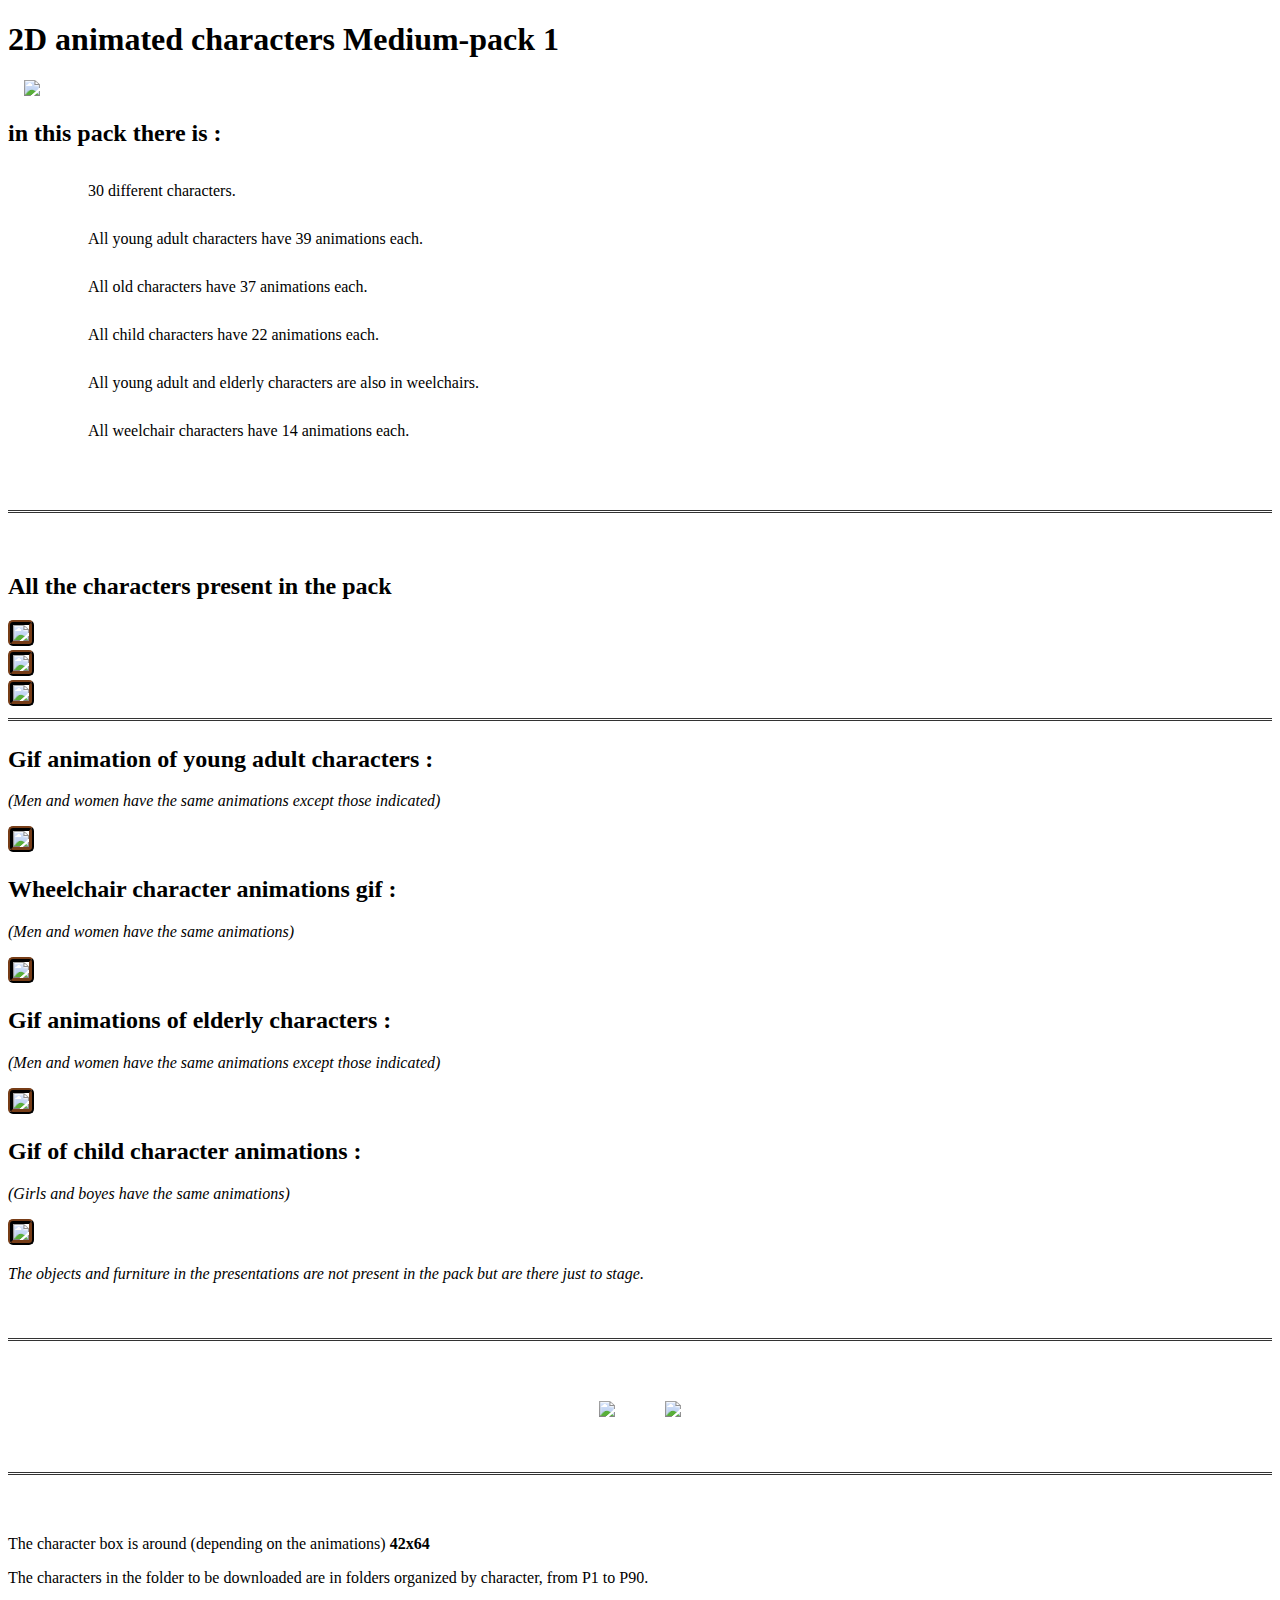
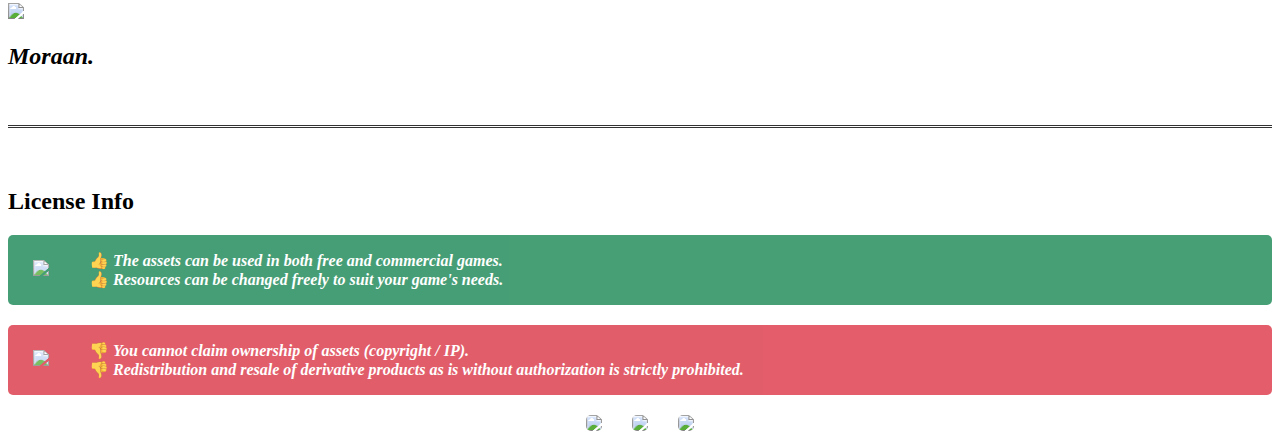
==== medium-pack_1.html @ 7de0af22 "💄 ✨ medim pack 1 structure/style + home link" ====
<!DOCTYPE html>
<html lang="en">
	<head>
		<meta charset="UTF-8" />
		<meta http-equiv="X-UA-Compatible" content="IE=edge" />
		<meta name="viewport" content="width=device-width, initial-scale=1.0" />
		<link rel="stylesheet" href="style.css" />
		<title>Medium pack</title>
	</head>
	<body id="wrapper">
		<!-- 
┌─────────────────────────────────────────────────────────────────────────────┐
│     MARKUP START                                                            │
└─────────────────────────────────────────────────────────────────────────────┘
-->
		<!-- BANNER -->
		<div class="custom-banner">
			<h1 class="text-center">2D animated characters Medium-pack 1</h1>
			<div class="custom-banner__image text-center">
				&nbsp;&nbsp;&nbsp;
				<img
					src="https://raw.githubusercontent.com/TimotheGonin/Moraan_itch_io/feature/homepage/assets/gif_coucou.gif"
				/><br />
			</div>
		</div>
		<!-- LIST -->
		<div class="custom-list">
			<h2><strong>in this pack there is : </strong></h2>
			<ul class="custom-list__items">
				<li>30 different characters.</li>
				<li>All young adult characters have 39 animations each.</li>
				<li>All old characters have 37 animations each.</li>
				<li>All child characters have 22 animations each.</li>
				<li>All young adult and elderly characters are also in weelchairs.</li>
				<li>All weelchair characters have 14 animations each.</li>
			</ul>
		</div>

		<!-- chest icon -->
		<div class="custom-hr__container">
			<hr class="custom-hr custom-hr--chest" />
		</div>

		<!-- MAIN PREVIEW -->
		<div class="custom-main-preview">
			<h2 class="text-center">All the characters present in the pack</h2>
			<div class="custom-main-preview__item--medium">
				<img
					src="https://raw.githubusercontent.com/TimotheGonin/Moraan_itch_io/feature/homepage/assets/medium_pack_1_young.gif"
				/>
			</div>
			<div class="custom-main-preview__item--medium">
				<img
					src="https://raw.githubusercontent.com/TimotheGonin/Moraan_itch_io/feature/homepage/assets/medium_pack_1_old.gif"
				/>
			</div>
			<div class="custom-main-preview__item--medium">
				<img
					src="https://raw.githubusercontent.com/TimotheGonin/Moraan_itch_io/feature/homepage/assets/medium_pack_1_children.gif"
				/>
			</div>
		</div>

		<hr />

		<!-- ANIMATIONS DETAILS -->
		<div class="custom-animations-details">
			<!-- 1 -->
			<div class="custom-animations-details__item">
				<h2 class="text-center">Gif animation of young adult characters :</h2>
				<p class="text-center">
					(Men and women have the same animations except those indicated)
				</p>
				<div class="custom-animation-details__image">
					<img
						src="https://raw.githubusercontent.com/TimotheGonin/Moraan_itch_io/feature/homepage/assets/1.gif"
					/>
				</div>
			</div>

			<!-- 2 -->
			<div class="custom-animations-details__item">
				<h2 class="text-center">Wheelchair character animations gif :</h2>
				<p class="text-center">(Men and women have the same animations)</p>
				<div class="custom-animation-details__image">
					<img
						src="https://raw.githubusercontent.com/TimotheGonin/Moraan_itch_io/feature/homepage/assets/2.gif"
					/>
				</div>
			</div>

			<!-- 3 -->
			<div class="custom-animations-details__item">
				<h2 class="text-center">Gif animations of elderly characters :</h2>
				<p class="text-center">
					(Men and women have the same animations except those indicated)
				</p>
				<div class="custom-animation-details__image">
					<img
						src="https://raw.githubusercontent.com/TimotheGonin/Moraan_itch_io/feature/homepage/assets/3.gif"
					/>
				</div>
			</div>

			<!-- 4 -->
			<div class="custom-animations-details__item">
				<h2 class="text-center">Gif of child character animations :</h2>
				<p class="text-center">(Girls and boyes have the same animations)</p>
				<div class="custom-animation-details__image">
					<img
						src="https://raw.githubusercontent.com/TimotheGonin/Moraan_itch_io/feature/homepage/assets/4.gif"
					/>
				</div>
			</div>

			<p class="custom-animations-details__info">
				The objects and furniture in the presentations are not present in the
				pack but are there just to stage.<br />
			</p>
		</div>

		<!-- hearth icon -->
		<div class="custom-hr__container">
			<hr class="custom-hr custom-hr--heath" />
		</div>

		<div class="custom-animations--tall">
			<img
				src="https://raw.githubusercontent.com/TimotheGonin/Moraan_itch_io/feature/homepage/assets/gif_guitare.gif"
			/>
			<img
				src="https://raw.githubusercontent.com/TimotheGonin/Moraan_itch_io/feature/homepage/assets/gif_danse.gif"
			/>
		</div>

		<!-- cauldron icon -->
		<div class="custom-hr__container">
			<hr class="custom-hr custom-hr--cauldron" />
		</div>

		<div class="custom-pack-details__info">
			<p>
				The character box is around (depending on the animations)
				<strong>42x64</strong>
			</p>
			<p>
				The characters in the folder to be downloaded are in folders organized
				by character, from P1 to P90.<br />
			</p>
		</div>

		<div class="custom-pack-conclusion">
			<div>
				<img
					src="https://raw.githubusercontent.com/TimotheGonin/Moraan_itch_io/feature/homepage/assets/gif_lire.gif"
				/>
			</div>
			<h2 class="text-center">
				<em><strong>Moraan. </strong></em>
			</h2>
		</div>

		<!-- parchment icon -->
		<div class="custom-hr__container">
			<hr class="custom-hr custom-hr--parchment" />
		</div>

		<div class="custom-licence-info">
			<h2 class="text-center">
				<strong>License Info</strong>
			</h2>

			<!-- 1 -->
			<div class="custom-licence-info__rules custom-licence-info__rules--green">
				<div class="custom-licence-info__icon">
					<img
						src="https://raw.githubusercontent.com/TimotheGonin/Moraan_itch_io/feature/homepage/assets/icons/autorisation_yes.png"
					/>
				</div>
				<ul>
					<li>
						<span>👍</span>
						<em>The assets can be used in both free and commercial games.</em>
					</li>
					<li>
						<span>👍</span>
						<em>Resources can be changed freely to suit your game's needs.</em>
					</li>
				</ul>
			</div>

			<!-- 2 -->
			<div class="custom-licence-info__rules custom-licence-info__rules--red">
				<div class="custom-licence-info__icon">
					<img
						src="https://raw.githubusercontent.com/TimotheGonin/Moraan_itch_io/feature/homepage/assets/icons/autorisation_no.png"
					/>
				</div>
				<ul>
					<li>
						<span>👎</span>
						<em>You cannot claim ownership of assets (copyright / IP).</em>
					</li>
					<li>
						<span>👎</span>
						<em>
							Redistribution and resale of derivative products as is without
							authorization is strictly prohibited.</em
						>
					</li>
				</ul>
			</div>
		</div>
		<div class="custom-pack-cards">
			<div class="custom-pack-cards__card">
				<img
					src="https://raw.githubusercontent.com/TimotheGonin/Moraan_itch_io/feature/homepage/assets/banniere_lien2.png"
				/>
			</div>
			<div class="custom-pack-cards__card">
				<img
					src="https://raw.githubusercontent.com/TimotheGonin/Moraan_itch_io/feature/homepage/assets/banniere_lien3.png"
				/>
			</div>
			<div class="custom-pack-cards__card">
				<a href="index.html">
					<img
						src="https://raw.githubusercontent.com/TimotheGonin/Moraan_itch_io/feature/homepage/assets/banniere_lienMega.png"
					/>
				</a>
			</div>
		</div>
		<!-- 
┌─────────────────────────────────────────────────────────────────────────────┐
│     MARKUP END                                                              │
└─────────────────────────────────────────────────────────────────────────────┘
-->
	</body>
</html>
---- style.css ----
#wrapper,
#wrapper .custom-pack-cards__card a {
	cursor: url(https://raw.githubusercontent.com/TimotheGonin/Moraan_itch_io/feature/homepage/assets/cursors/curseur_1.png),
		auto;
}

.custom-list__items li {
	margin: 0;
	padding: 15px 0 15px 40px;
	list-style: none;
	background-image: url("https://raw.githubusercontent.com/TimotheGonin/Moraan_itch_io/feature/homepage/assets/icons/shield-icon.png");
	background-repeat: no-repeat;
	background-position: left center;
	background-size: 30px;
}

.custom-animations-details__item p {
	font-style: italic;
}

.custom-animations-details__info {
	font-style: italic;
}

.custom-animation-details__image img,
.custom-main-preview__item--medium img {
	border-radius: 5px;
	border: 5px ridge #231207;
}

.custom-animations--tall {
	display: flex;
	justify-content: center;
	gap: 50px;
	margin: 50px 0 55px;
}

.custom-licence-info__rules {
	margin: 20px 0;
	display: flex;
	align-items: center;
	color: white;
	font-weight: bold;
	border-radius: 5px;
	padding: 0 25px;
}

.custom-licence-info__rules.custom-licence-info__rules--green {
	background: #198754;
	opacity: 0.8;
}
.custom-licence-info__rules.custom-licence-info__rules--red {
	background: #dc3545;
	opacity: 0.8;
}

.custom-licence-info__rules li {
	list-style-type: none;
}

.custom-pack-cards {
	display: flex;
	justify-content: center;
	align-items: center;
	gap: 30px;
}

.custom-pack-cards__card {
	position: relative;
	z-index: 0;
}

.custom-pack-cards__card img {
	width: 286px;
	height: 300;
	border-radius: 5px;
	position: relative;
	z-index: 2;
}

.custom-pack-cards__card img:hover {
	animation: shake-horizontal 0.4s ease-in-out infinite;
	opacity: 0.5;
	z-index: 1;
}

@keyframes shake-horizontal {
	0% {
		transform: translateX(0);
	}
	25% {
		transform: translateX(-2.5px);
	}
	50% {
		transform: translateX(2.5px);
	}
	75% {
		transform: translateX(-2.5px);
	}
	100% {
		transform: translateX(0);
	}
}

.custom-hr__container {
	margin: 55px 0;
}

hr {
	border: none;
	border-top: 3px double #333;
	color: #333;
	overflow: visible;
	text-align: center;
	height: 5px;
}

hr:after {
	background: #fff;
	border-radius: 50%;
	/* content: "§"; */
	padding: 0 4px;
	position: relative;
	/* top: -13px; */
}

.custom-hr.custom-hr--chest:after {
	content: url("https://raw.githubusercontent.com/TimotheGonin/Moraan_itch_io/feature/homepage/assets/icons/chest-icon.png");
	top: calc(-46px / 2);
}
.custom-hr.custom-hr--heath:after {
	content: url("https://raw.githubusercontent.com/TimotheGonin/Moraan_itch_io/feature/homepage/assets/icons/hearth-icon.png");
	top: calc(-46px / 2);
}
.custom-hr.custom-hr--cauldron:after {
	content: url("https://raw.githubusercontent.com/TimotheGonin/Moraan_itch_io/feature/homepage/assets/icons/cauldron-icon.png");
	top: calc(-56px / 2);
}
.custom-hr.custom-hr--parchment:after {
	content: url("https://raw.githubusercontent.com/TimotheGonin/Moraan_itch_io/feature/homepage/assets/icons/parchment-icon.png");
	top: calc(-46px / 2);
}
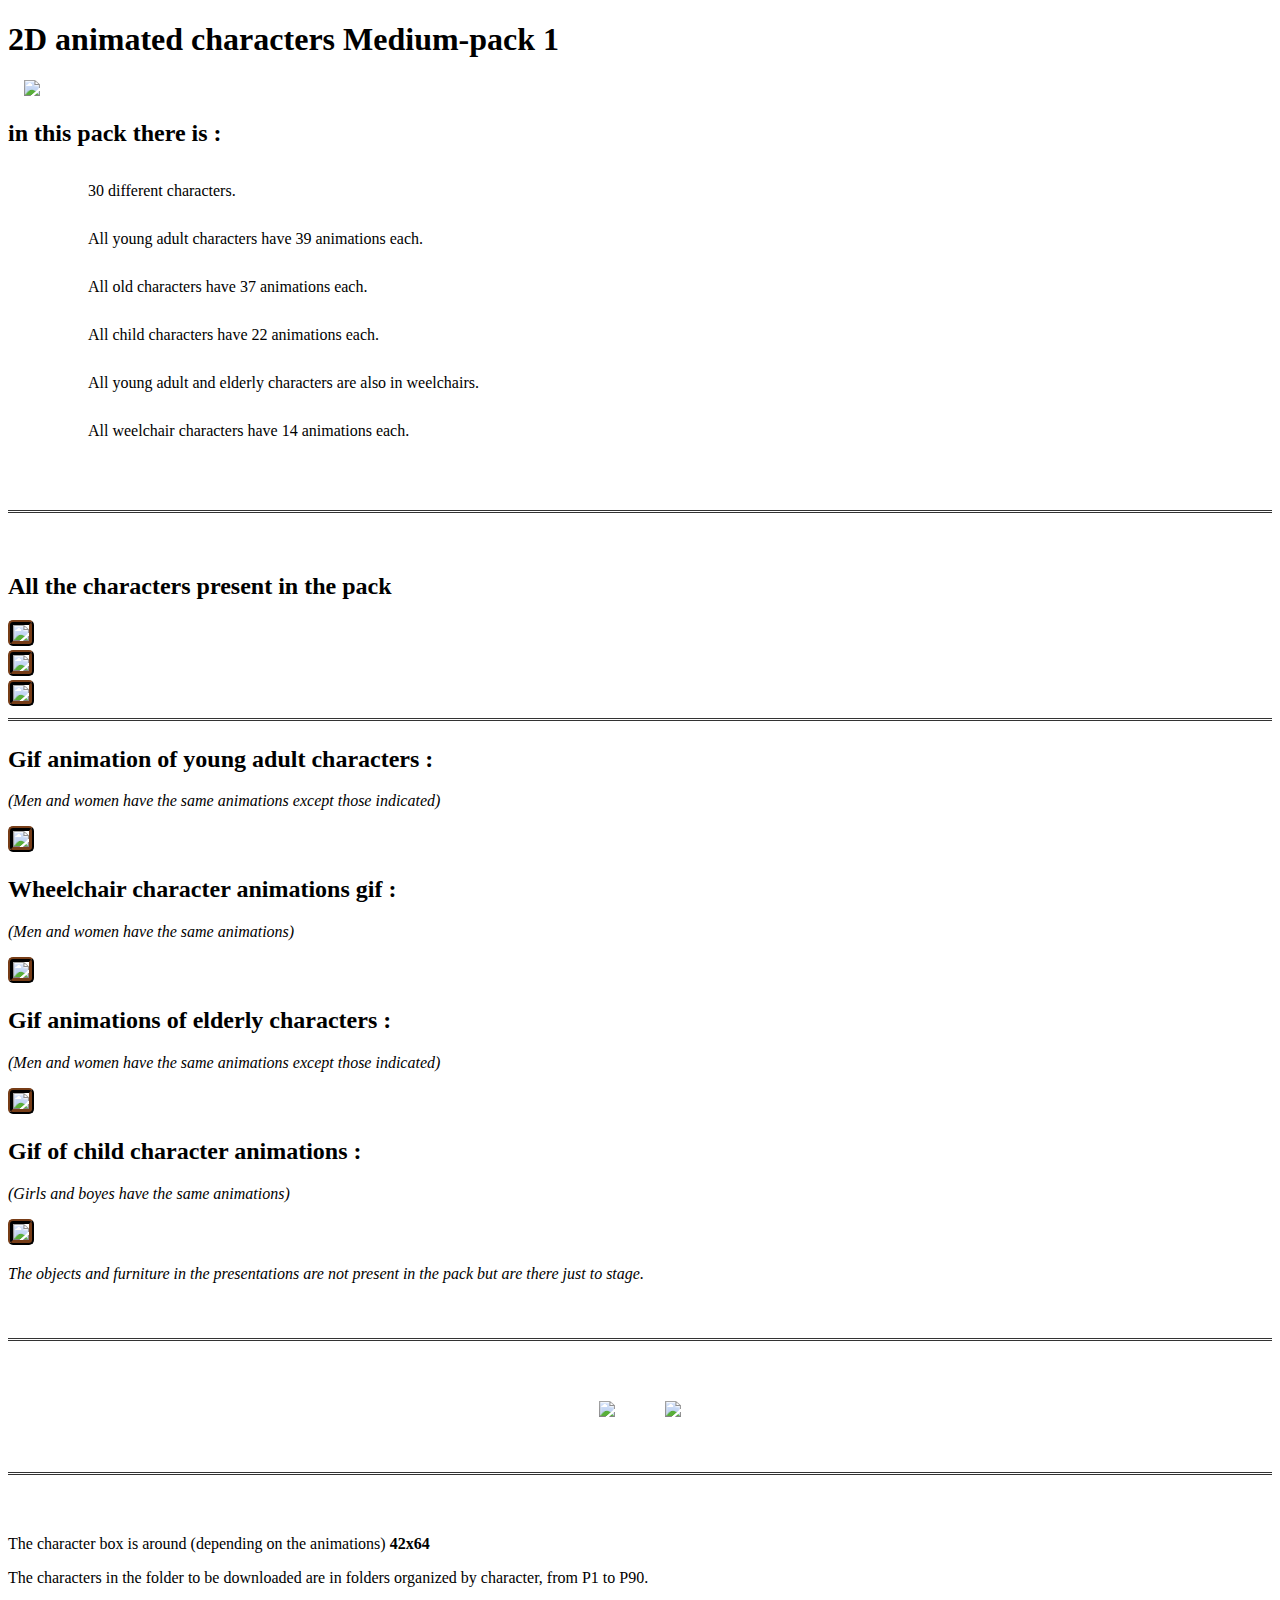
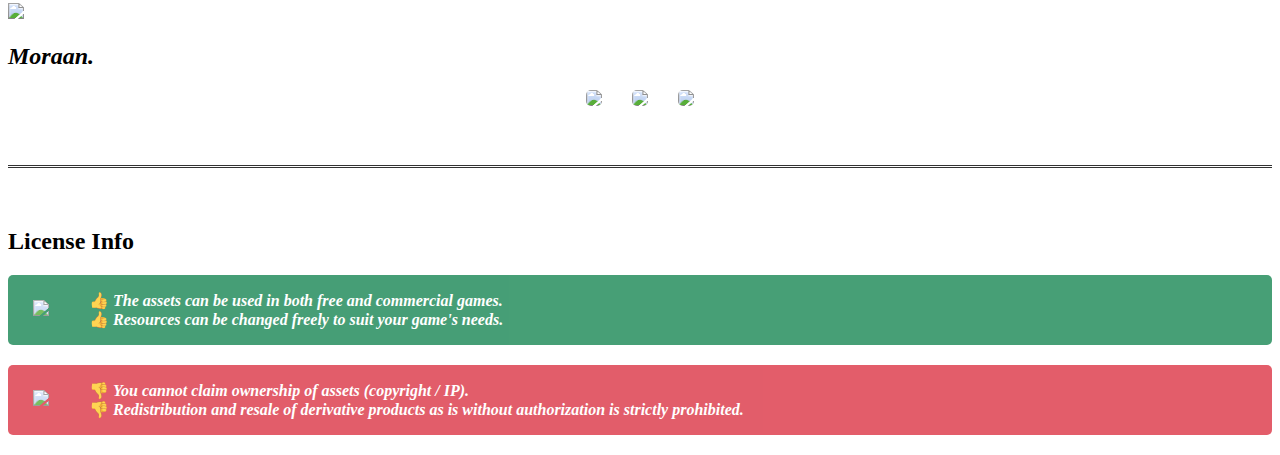
==== commit 79918bda: "Merge branch 'feature/medium-pack' into develop" ====
--- a/medium-pack_1.html
+++ b/medium-pack_1.html
@@ -160,6 +160,34 @@
 			</h2>
 		</div>
 
+		<!-- LINKS -->
+		<div class="custom-pack-cards">
+			<div class="custom-pack-cards__card">
+				<!-- MEGA PACK LINK -->
+				<a href="index.html">
+					<img
+						src="https://raw.githubusercontent.com/TimotheGonin/Moraan_itch_io/feature/homepage/assets/banniere_lienMega.png"
+					/>
+				</a>
+			</div>
+			<div class="custom-pack-cards__card">
+				<!-- MEDIUM PACK 2 LINK -->
+				<a href="medium-pack_2.html">
+					<img
+						src="https://raw.githubusercontent.com/TimotheGonin/Moraan_itch_io/feature/homepage/assets/banniere_lien2.png"
+					/>
+				</a>
+			</div>
+			<div class="custom-pack-cards__card">
+				<!-- MEDIUM PACK 3 LINK -->
+				<a href="medium-pack_3.html">
+					<img
+						src="https://raw.githubusercontent.com/TimotheGonin/Moraan_itch_io/feature/homepage/assets/banniere_lien3.png"
+					/>
+				</a>
+			</div>
+		</div>
+
 		<!-- parchment icon -->
 		<div class="custom-hr__container">
 			<hr class="custom-hr custom-hr--parchment" />
@@ -211,25 +239,7 @@
 				</ul>
 			</div>
 		</div>
-		<div class="custom-pack-cards">
-			<div class="custom-pack-cards__card">
-				<img
-					src="https://raw.githubusercontent.com/TimotheGonin/Moraan_itch_io/feature/homepage/assets/banniere_lien2.png"
-				/>
-			</div>
-			<div class="custom-pack-cards__card">
-				<img
-					src="https://raw.githubusercontent.com/TimotheGonin/Moraan_itch_io/feature/homepage/assets/banniere_lien3.png"
-				/>
-			</div>
-			<div class="custom-pack-cards__card">
-				<a href="index.html">
-					<img
-						src="https://raw.githubusercontent.com/TimotheGonin/Moraan_itch_io/feature/homepage/assets/banniere_lienMega.png"
-					/>
-				</a>
-			</div>
-		</div>
+
 		<!-- 
 ┌─────────────────────────────────────────────────────────────────────────────┐
 │     MARKUP END                                                              │
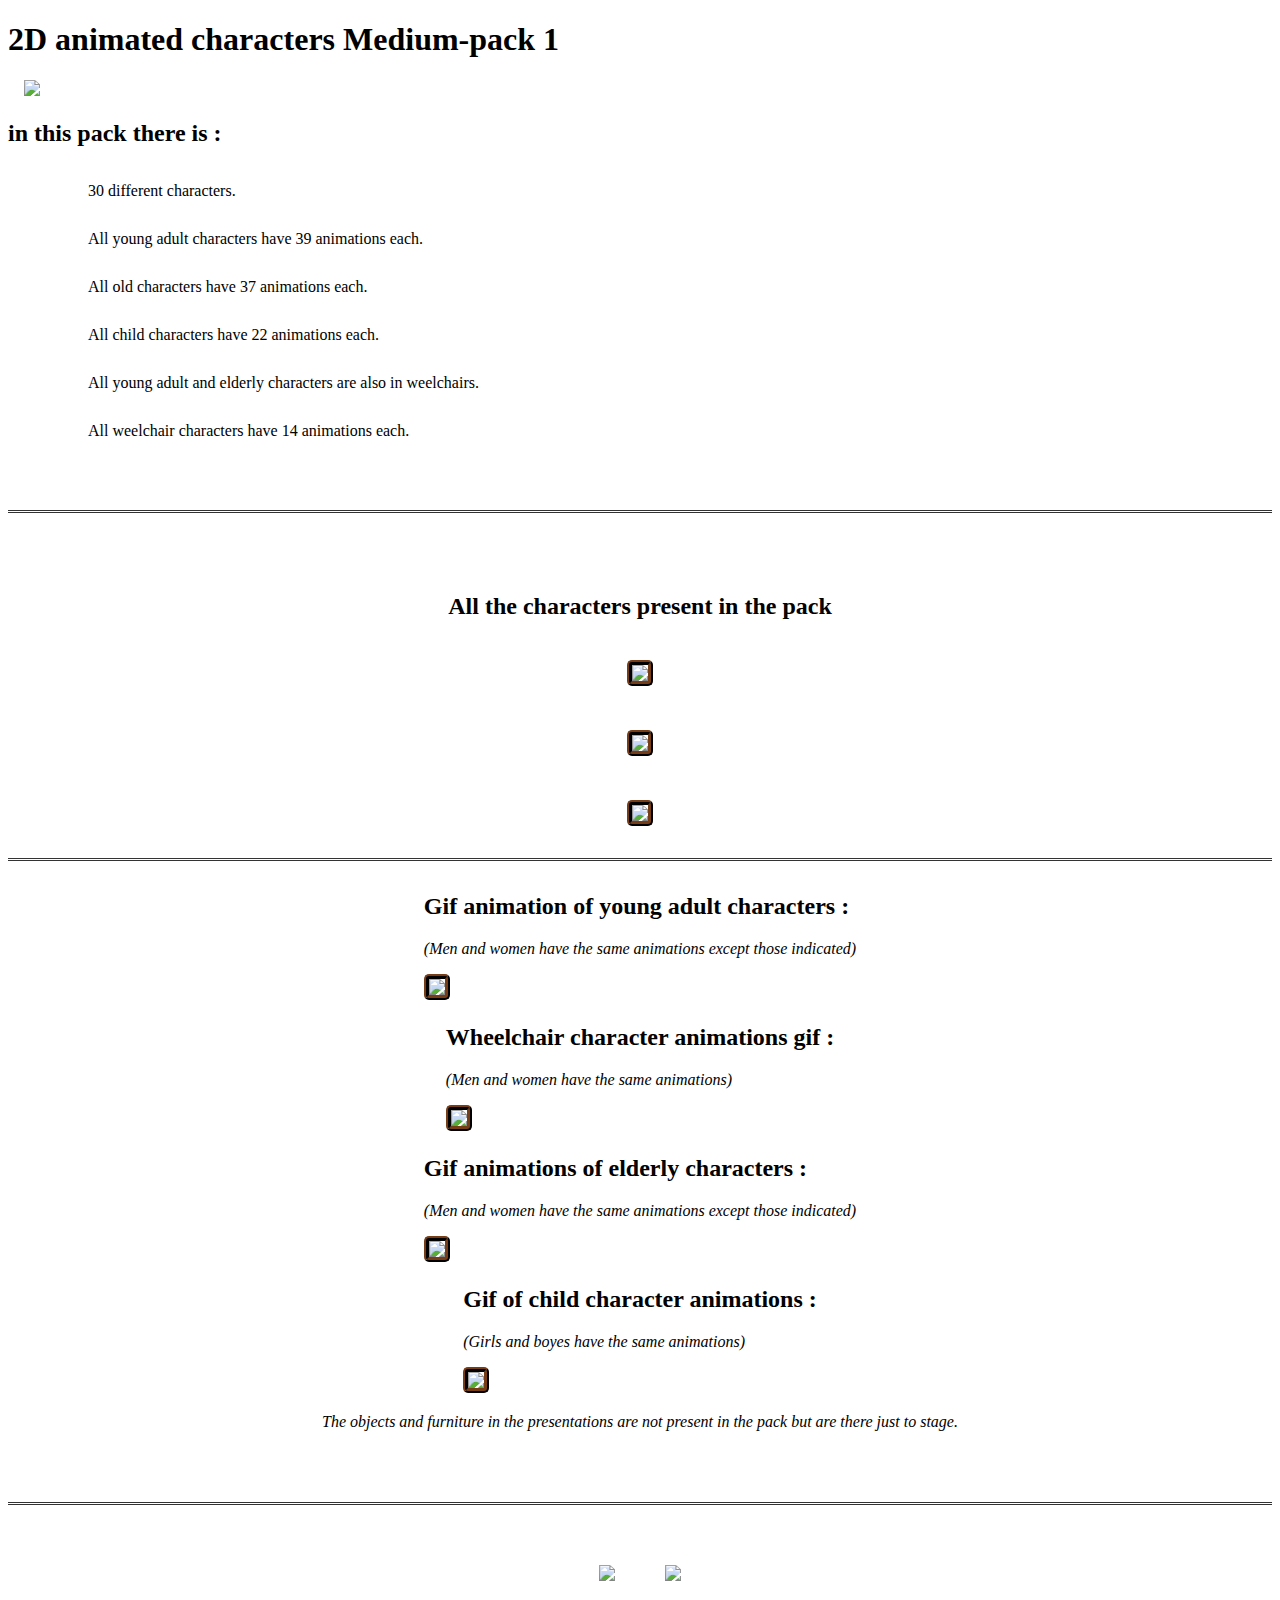
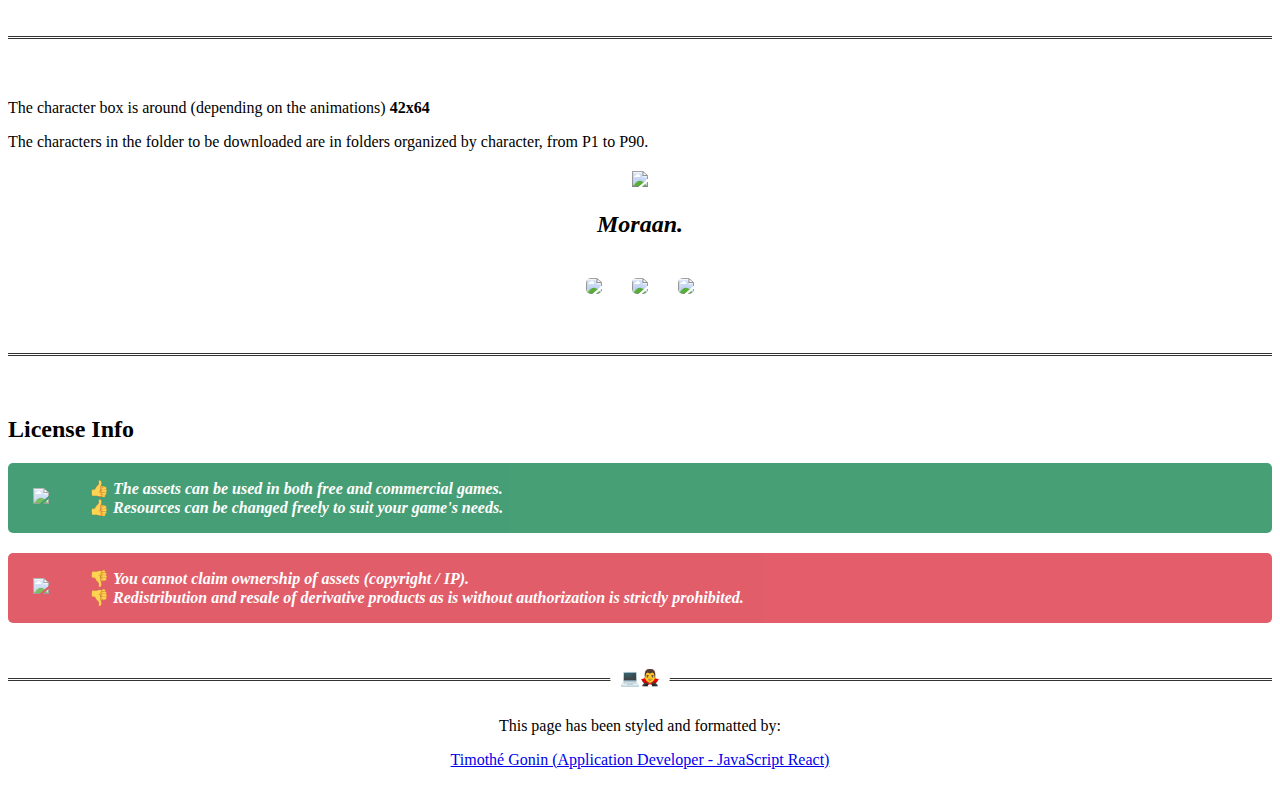
==== commit 420919ea: "Merge branch 'release/1.0.0' into main" ====
--- a/medium-pack_1.html
+++ b/medium-pack_1.html
@@ -198,7 +198,7 @@
 				<strong>License Info</strong>
 			</h2>
 
-			<!-- 1 -->
+			<!-- 1 GREEN AREA-->
 			<div class="custom-licence-info__rules custom-licence-info__rules--green">
 				<div class="custom-licence-info__icon">
 					<img
@@ -217,7 +217,7 @@
 				</ul>
 			</div>
 
-			<!-- 2 -->
+			<!-- 2 RED AREA -->
 			<div class="custom-licence-info__rules custom-licence-info__rules--red">
 				<div class="custom-licence-info__icon">
 					<img
@@ -240,6 +240,17 @@
 			</div>
 		</div>
 
+		<!-- developer icon -->
+		<div class="custom-hr__container">
+			<hr class="custom-hr custom-hr--developer" />
+		</div>
+
+		<div class="custom-developer__link">
+			<p>This page has been styled and formatted by:</p>
+			<a href="https://www.linkedin.com/in/timoth%C3%A9gonin/" target="_blank"
+				>Timothé Gonin (Application Developer - JavaScript React)</a
+			>
+		</div>
 		<!-- 
 ┌─────────────────────────────────────────────────────────────────────────────┐
 │     MARKUP END                                                              │
--- a/style.css
+++ b/style.css
@@ -1,6 +1,11 @@
 #wrapper,
 #wrapper .custom-pack-cards__card a {
 	cursor: url(https://raw.githubusercontent.com/TimotheGonin/Moraan_itch_io/feature/homepage/assets/cursors/curseur_1.png),
+		auto;
+}
+
+a.button.buy_btn {
+	cursor: url(https://raw.githubusercontent.com/TimotheGonin/Moraan_itch_io/feature/homepage/assets/cursors/curseur_2.png),
 		auto;
 }
 
@@ -12,6 +17,12 @@
 	background-repeat: no-repeat;
 	background-position: left center;
 	background-size: 30px;
+}
+
+.custom-animations-details {
+	display: flex;
+	flex-direction: column;
+	align-items: center;
 }
 
 .custom-animations-details__item p {
@@ -28,11 +39,28 @@
 	border: 5px ridge #231207;
 }
 
+.custom-main-preview__item--medium {
+	margin: 20px 0;
+}
+
+.custom-main-preview {
+	display: flex;
+	flex-direction: column;
+	align-items: center;
+}
+
 .custom-animations--tall {
 	display: flex;
 	justify-content: center;
 	gap: 50px;
 	margin: 50px 0 55px;
+}
+
+.custom-pack-conclusion {
+	display: flex;
+	flex-direction: column;
+	align-items: center;
+	margin: 20px 0;
 }
 
 .custom-licence-info__rules {
@@ -140,3 +168,16 @@
 	content: url("https://raw.githubusercontent.com/TimotheGonin/Moraan_itch_io/feature/homepage/assets/icons/parchment-icon.png");
 	top: calc(-46px / 2);
 }
+.custom-hr.custom-hr--developer:after {
+	content: "💻🧛‍♂️";
+	top: -13px;
+	padding: 10px;
+}
+
+.custom-developer__link {
+	display: flex;
+	flex-direction: column;
+	align-items: center;
+	margin-bottom: 40px;
+	margin-top: -40px;
+}
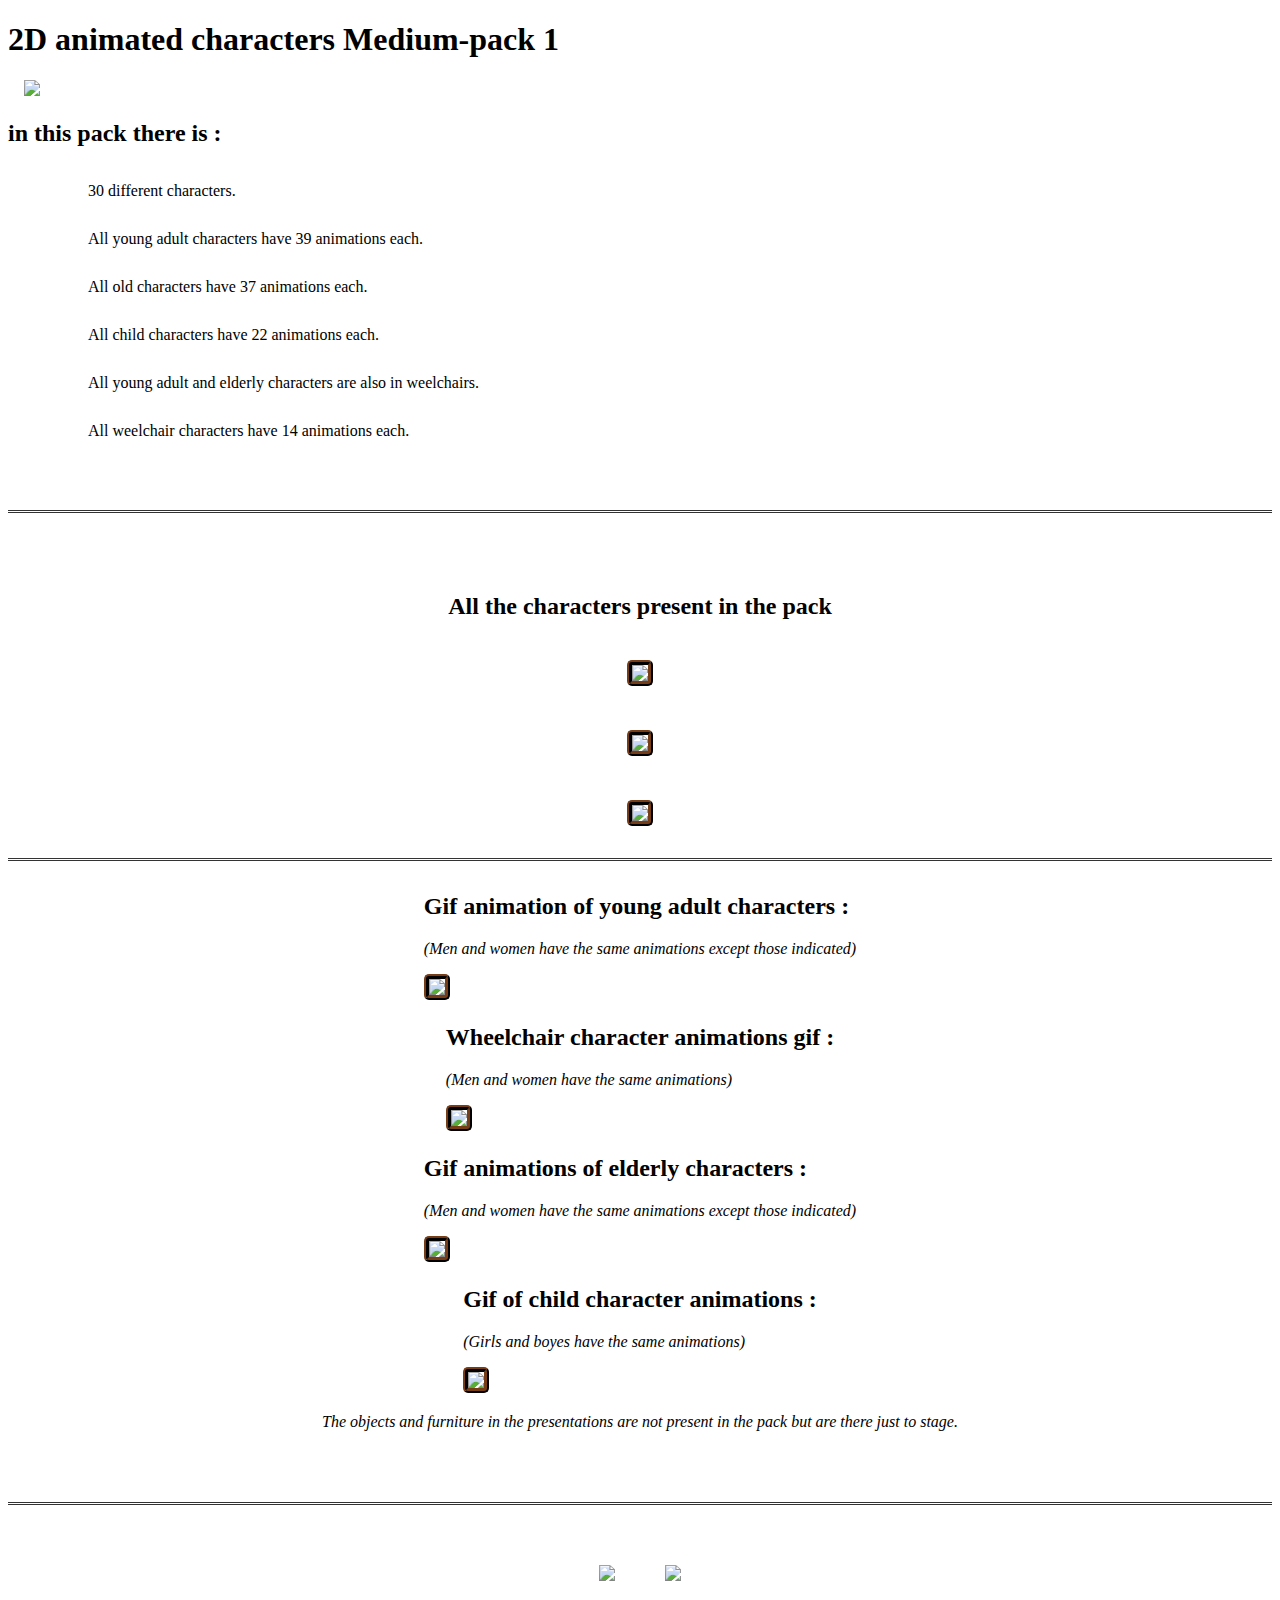
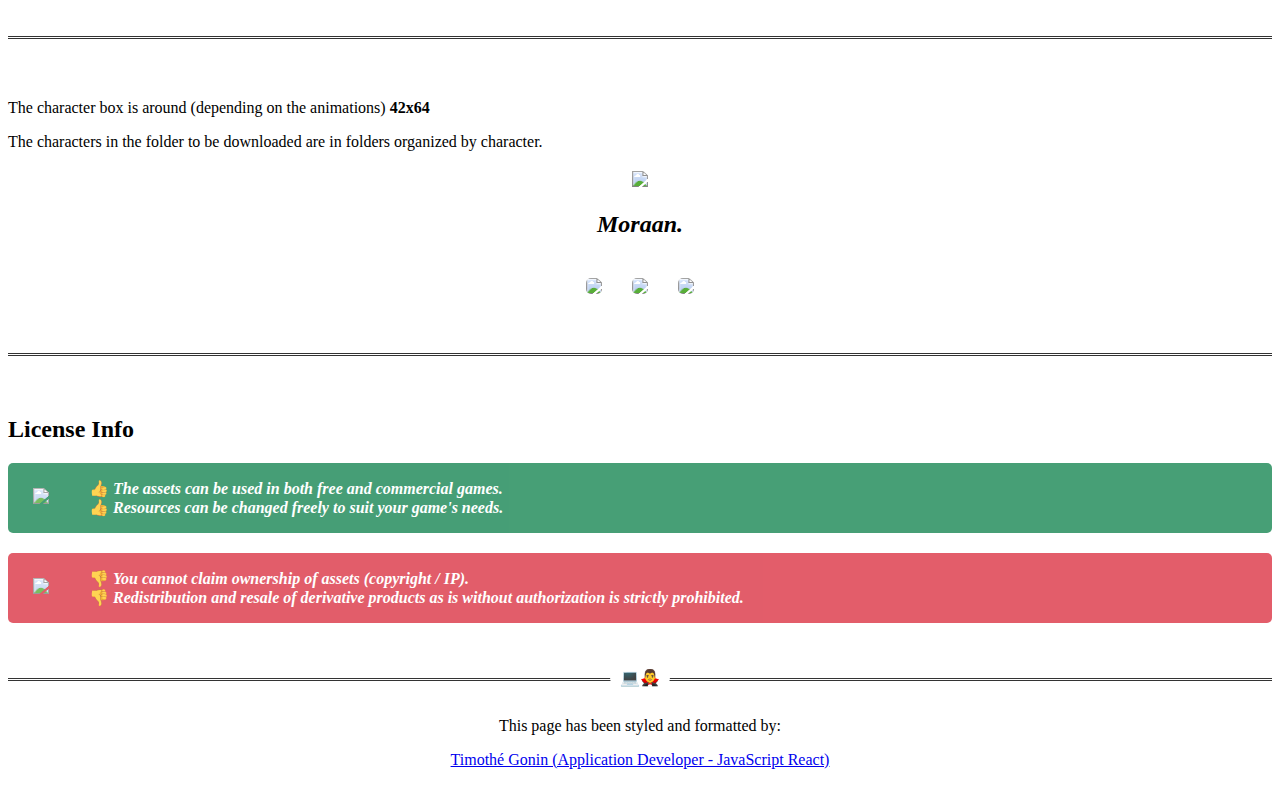
==== commit 3d721d02: "Merge branch 'hotfix/1.0.1' into develop" ====
--- a/medium-pack_1.html
+++ b/medium-pack_1.html
@@ -145,7 +145,7 @@
 			</p>
 			<p>
 				The characters in the folder to be downloaded are in folders organized
-				by character, from P1 to P90.<br />
+				by character.<br />
 			</p>
 		</div>
 
@@ -164,7 +164,7 @@
 		<div class="custom-pack-cards">
 			<div class="custom-pack-cards__card">
 				<!-- MEGA PACK LINK -->
-				<a href="index.html">
+				<a href="https://moraan6.itch.io/characters-rpg-animation">
 					<img
 						src="https://raw.githubusercontent.com/TimotheGonin/Moraan_itch_io/feature/homepage/assets/banniere_lienMega.png"
 					/>
@@ -172,7 +172,9 @@
 			</div>
 			<div class="custom-pack-cards__card">
 				<!-- MEDIUM PACK 2 LINK -->
-				<a href="medium-pack_2.html">
+				<a
+					href="https://moraan6.itch.io/medium-pack-2-30-animated-characters-2d"
+				>
 					<img
 						src="https://raw.githubusercontent.com/TimotheGonin/Moraan_itch_io/feature/homepage/assets/banniere_lien2.png"
 					/>
@@ -180,7 +182,9 @@
 			</div>
 			<div class="custom-pack-cards__card">
 				<!-- MEDIUM PACK 3 LINK -->
-				<a href="medium-pack_3.html">
+				<a
+					href="https://moraan6.itch.io/medium-pack-3-30-animated-characters-2d"
+				>
 					<img
 						src="https://raw.githubusercontent.com/TimotheGonin/Moraan_itch_io/feature/homepage/assets/banniere_lien3.png"
 					/>
